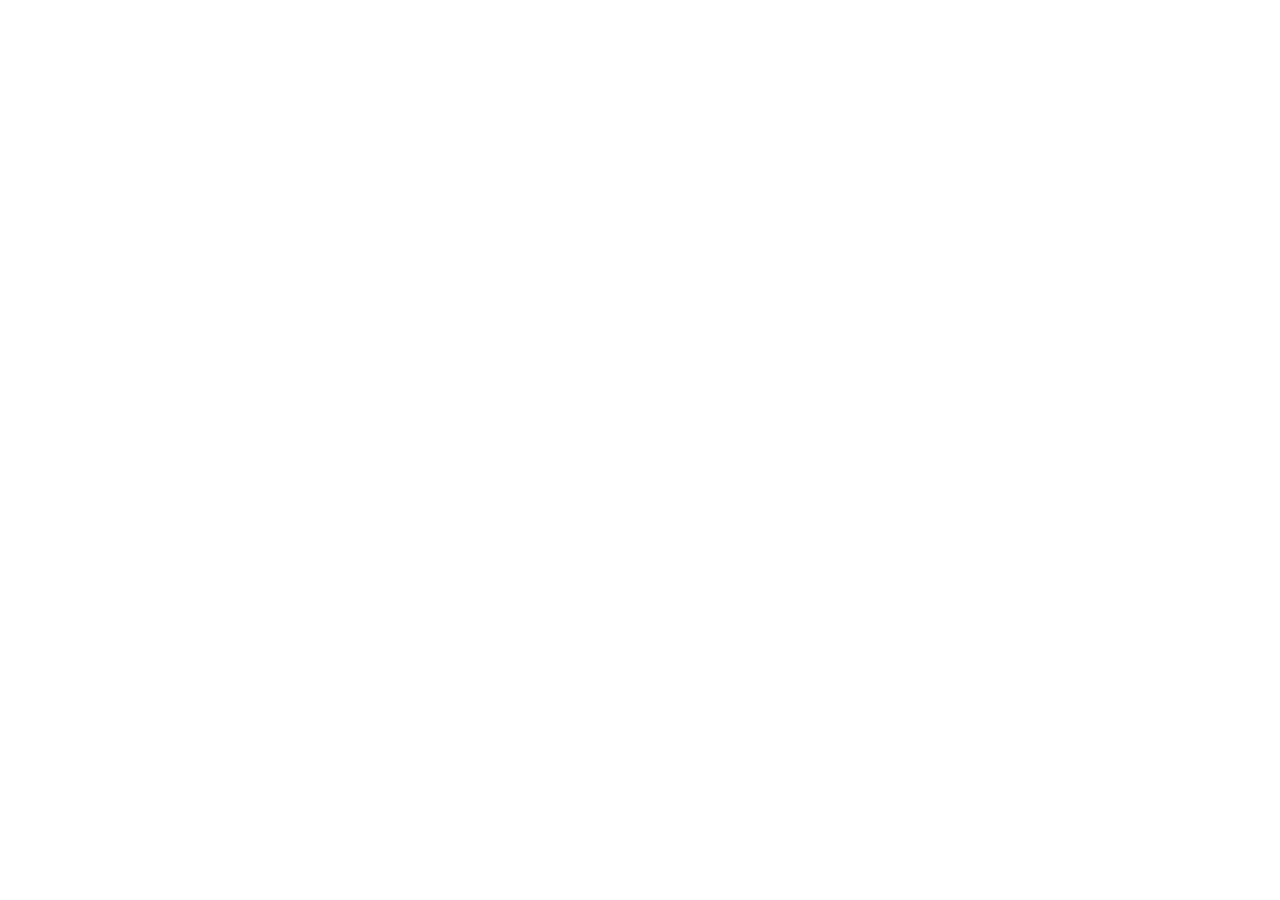
==== index.html @ 5cb630e8 "Initial commit" ====
<!doctype html>
<html lang="en">
  <head>
    <meta charset="UTF-8" />
    <meta name="viewport" content="width=device-width, initial-scale=1.0" />
    <title>My Project</title>
    <link rel="stylesheet" href="style.css" />
  </head>
  <body>
    <!-- START BELOW -->
     
  </body>
</html>
---- style.css ----
/* === RESET === */
*,
*::before,
*::after {
  margin: 0;
  padding: 0;
  box-sizing: border-box;
}

/* START BELOW */
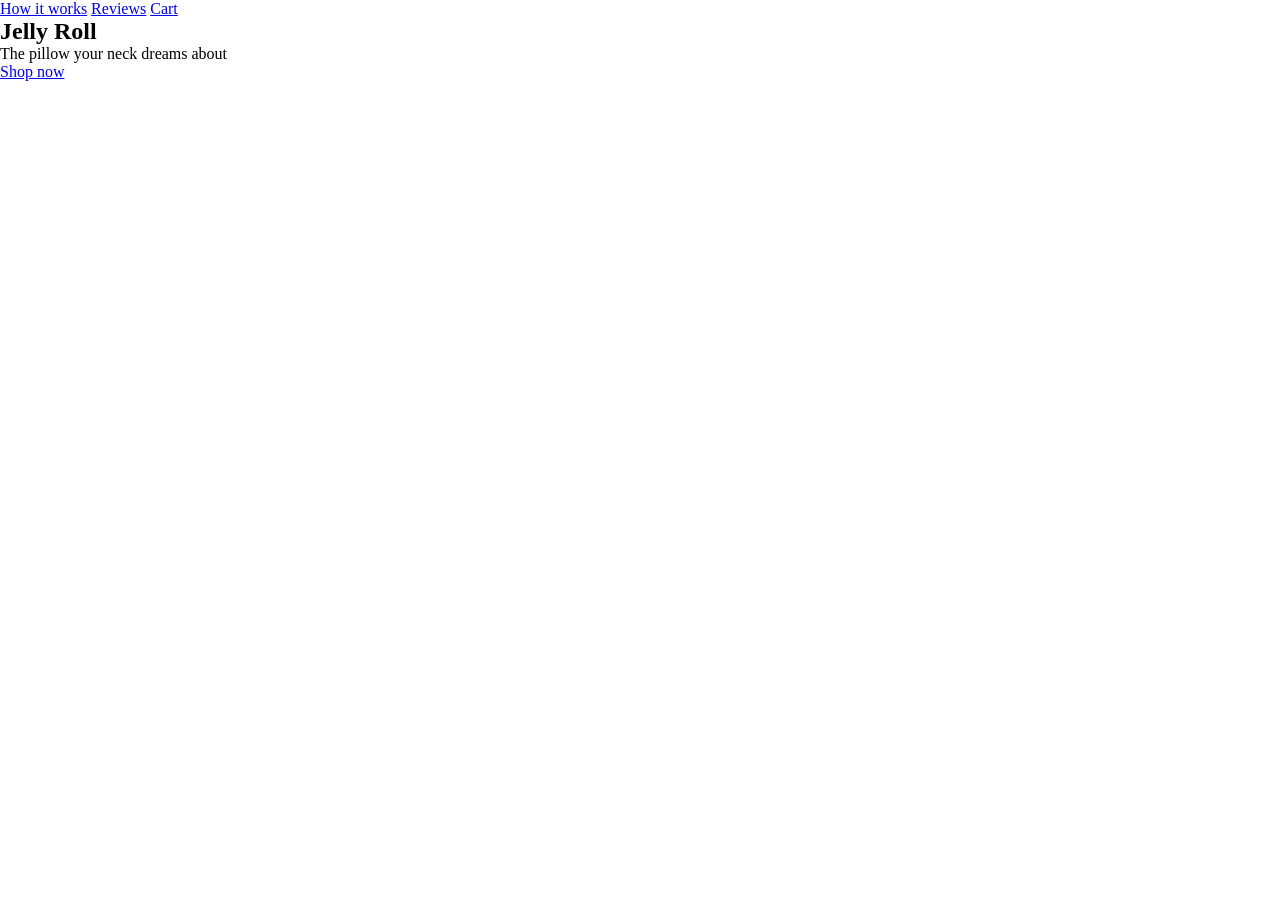
==== commit 8b27cb4e: "Add homepage HTML structure" ====
--- a/index.html
+++ b/index.html
@@ -1,13 +1,30 @@
 <!doctype html>
 <html lang="en">
+
   <head>
     <meta charset="UTF-8" />
     <meta name="viewport" content="width=device-width, initial-scale=1.0" />
     <title>My Project</title>
     <link rel="stylesheet" href="style.css" />
   </head>
+
   <body>
     <!-- START BELOW -->
-     
+    <header>
+      <nav>
+        <a href="#">How it works</a>
+        <a href="#">Reviews</a>
+        <a href="#">Cart</a>
+      </nav>
+    </header>
+    <main>
+      <!-- HERO SECTION -->
+      <section>
+        <h1>Jelly Roll</h1>
+        <p>The pillow your neck dreams about</p>
+        <a href="products.html">Shop now</a>
+      </section>
+    </main>
   </body>
-</html>
+
+</html>
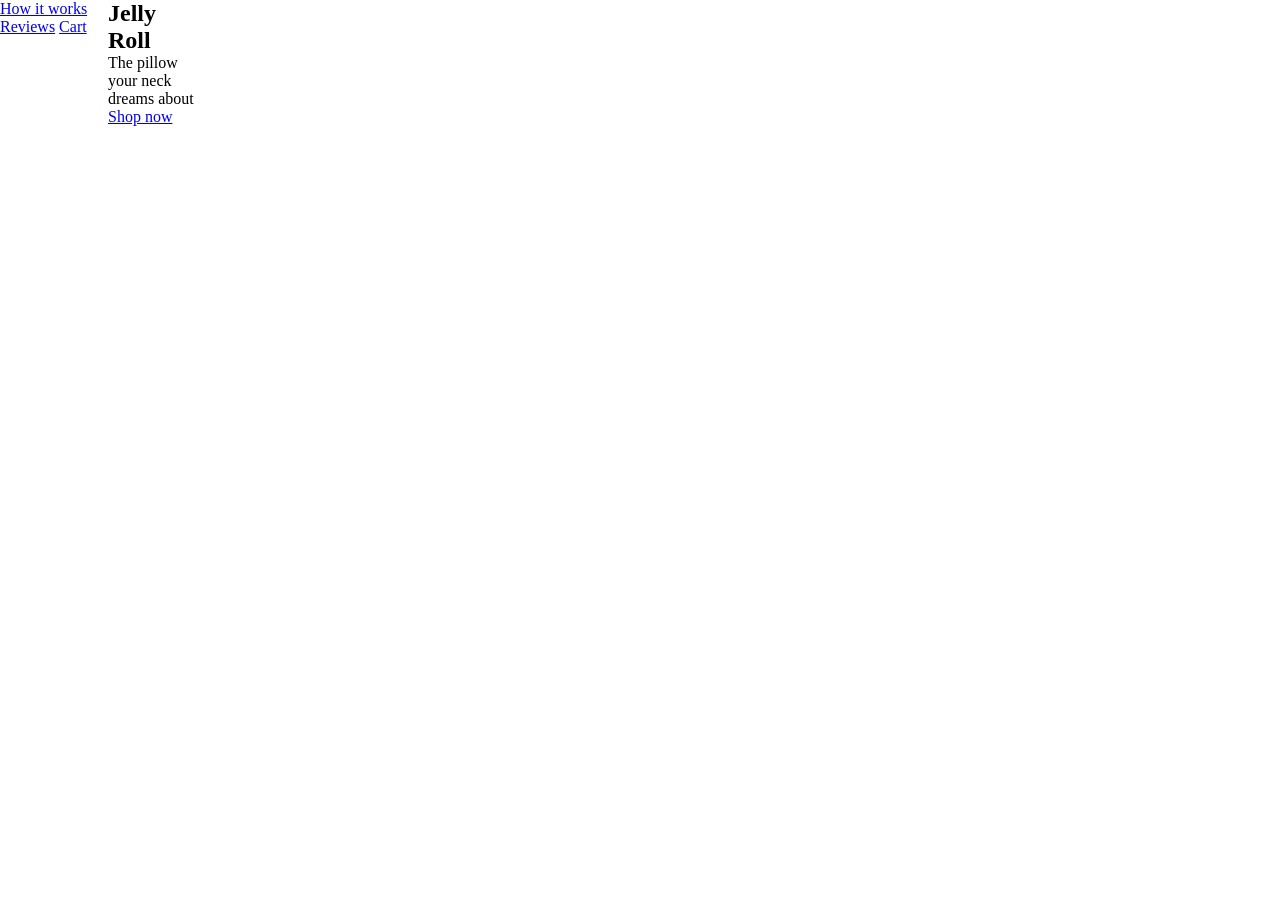
==== commit e1468b5d: "Set up homepage grid container" ====
--- a/index.html
+++ b/index.html
@@ -8,7 +8,7 @@
     <link rel="stylesheet" href="style.css" />
   </head>
 
-  <body>
+  <body class="page">
     <!-- START BELOW -->
     <header>
       <nav>
--- a/style.css
+++ b/style.css
@@ -8,3 +8,8 @@
 }
 
 /* START BELOW */
+.page {
+  display: grid;
+  grid-template-columns: repeat(12, 1fr);
+  gap: 1rem;
+}
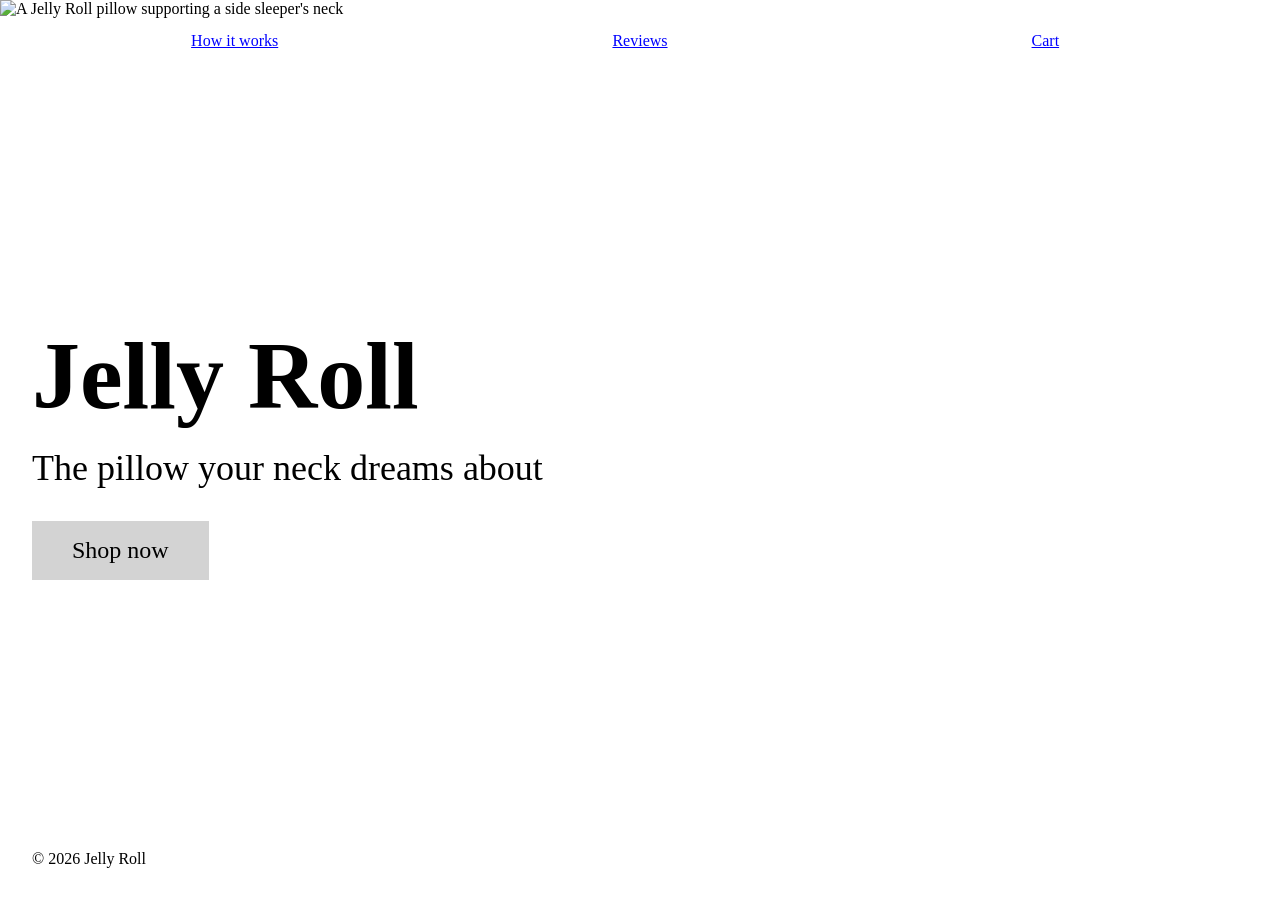
==== commit 00d16200: "Replace placeholder text with real content" ====
--- a/index.html
+++ b/index.html
@@ -4,7 +4,7 @@
   <head>
     <meta charset="UTF-8" />
     <meta name="viewport" content="width=device-width, initial-scale=1.0" />
-    <title>My Project</title>
+    <title>Jelly Roll</title>
     <link rel="stylesheet" href="style.css" />
   </head>
 
@@ -12,19 +12,24 @@
     <!-- START BELOW -->
     <header>
       <nav>
-        <a href="#">How it works</a>
-        <a href="#">Reviews</a>
-        <a href="#">Cart</a>
+        <span class="fake-link">How it works</span>
+        <span class="fake-link">Reviews</span>
+        <span class="fake-link">Cart</span>
       </nav>
     </header>
     <main>
       <!-- HERO SECTION -->
       <section>
+        <img src="https://picsum.photos/1200/800" alt="A Jelly Roll pillow supporting a side sleeper's neck">
         <h1>Jelly Roll</h1>
         <p>The pillow your neck dreams about</p>
         <a href="products.html">Shop now</a>
       </section>
     </main>
+    <!-- FOOTER -->
+    <footer>
+      <p>© 2026 Jelly Roll</p>
+    </footer>
   </body>
 
 </html>
--- a/style.css
+++ b/style.css
@@ -7,9 +7,125 @@
   box-sizing: border-box;
 }
 
+img {
+  max-width: 100%;
+  height: auto;
+}
+
 /* START BELOW */
 .page {
   display: grid;
   grid-template-columns: repeat(12, 1fr);
   gap: 1rem;
+}
+
+.page>header {
+  grid-column: 1 / 13;
+}
+
+.page>main {
+  grid-column: 2 / 7;
+}
+
+/* Refinement: adds space around the page and vertically centers the hero text. */
+.page {
+  min-height: 100vh;
+  padding: 2rem;
+}
+
+.page>main {
+  align-self: center;
+}
+
+.page {
+  grid-template-rows: auto 1fr;
+}
+
+.page nav {
+
+  display: grid;
+  grid-template-columns: repeat(3, 1fr);
+  text-align: center;
+}
+
+.fake-link {
+  color: blue;
+  text-decoration: underline;
+}
+
+.page h1 {
+  font-size: 6rem;
+}
+
+.page main p {
+  font-size: 2.25rem;
+  margin: 1rem 0;
+}
+
+.page main a {
+  display: inline-block;
+  font-size: 1.5rem;
+  margin-top: 1rem;
+  padding: 1rem 2.5rem;
+  background-color: lightgray;
+  color: black;
+  text-decoration: none;
+}
+
+.product-grid {
+  display: grid;
+  grid-template-columns: repeat(2, 1fr);
+  gap: 2rem;
+  padding: 2rem;
+}
+
+.product-grid h1 {
+  grid-column: 1 / 3;
+}
+
+header nav {
+  display: grid;
+  grid-template-columns: repeat(3, 1fr);
+  text-align: center;
+
+}
+
+.product-grid article {
+  min-height: 220px;
+  padding: 1.5rem;
+  background-color: #f2f2f2;
+  box-sizing: border-box;
+}
+
+.product-grid>a {
+  color: black;
+  text-decoration: none;
+}
+
+.product-grid>a article {
+  height: 100%;
+}
+
+.product-grid article p {
+  margin-top: 3rem;
+  text-align: center;
+}
+
+@media (max-width: 1500px) {
+  .page>main {
+    grid-column: 1 / 13;
+  }
+}
+
+.page main section>img {
+  position: fixed;
+  inset: 0;
+  width: 100vw;
+  height: 100vh;
+  object-fit: cover;
+  z-index: -1;
+}
+
+.page>footer {
+  grid-column: 1 / 13;
 }
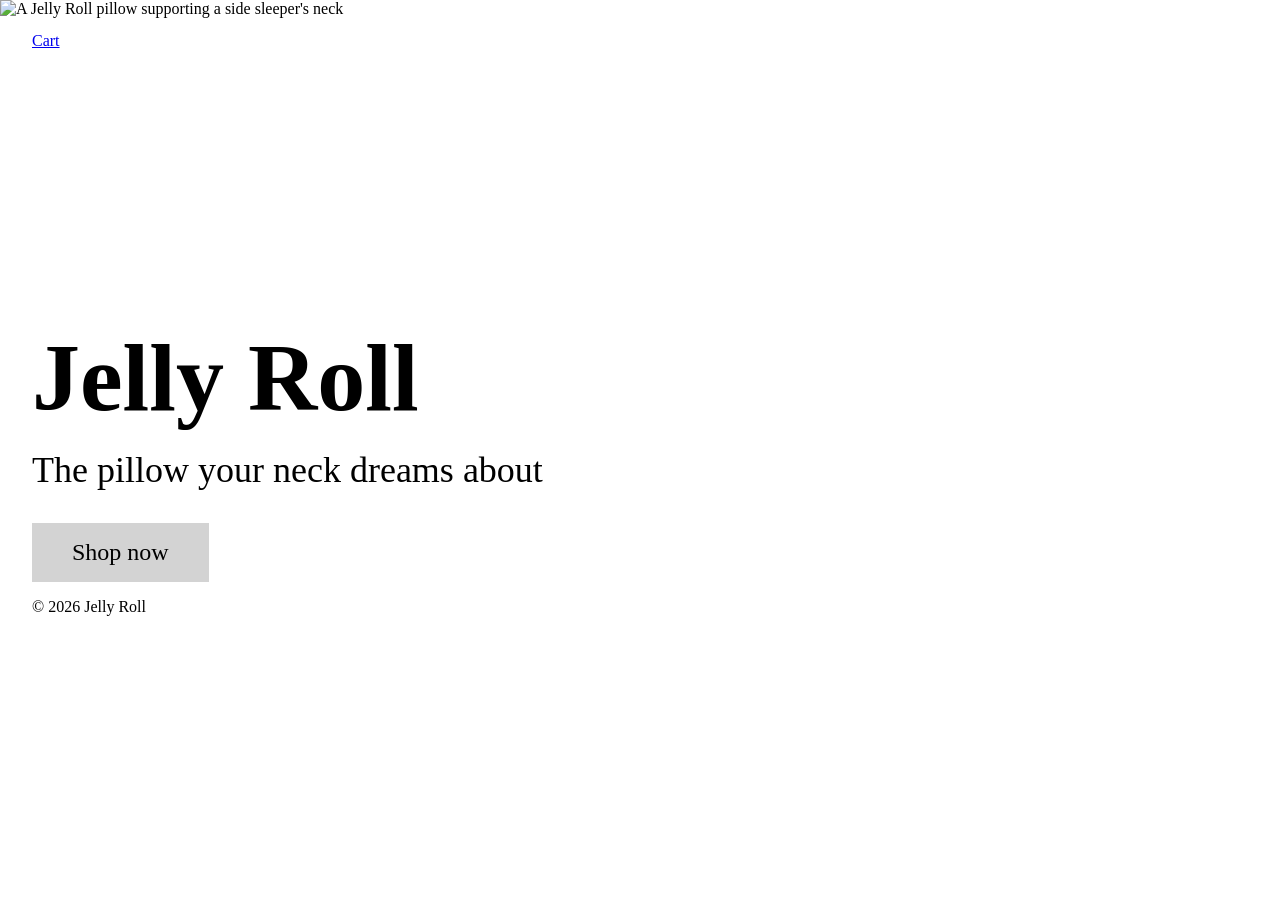
==== commit 54b93dfe: "Fix navigation and layout bugs" ====
--- a/index.html
+++ b/index.html
@@ -12,9 +12,8 @@
     <!-- START BELOW -->
     <header>
       <nav>
-        <span class="fake-link">How it works</span>
-        <span class="fake-link">Reviews</span>
-        <span class="fake-link">Cart</span>
+        
+       <a href="cart.html">Cart</a>
       </nav>
     </header>
     <main>
--- a/style.css
+++ b/style.css
@@ -25,11 +25,13 @@
 
 .page>main {
   grid-column: 2 / 7;
-}
+  margin-top: 16rem;
+}
+
 
 /* Refinement: adds space around the page and vertically centers the hero text. */
 .page {
-  min-height: 100vh;
+
   padding: 2rem;
 }
 
@@ -41,10 +43,12 @@
   grid-template-rows: auto 1fr;
 }
 
+/* Flexbox fits because the navigation links are arranged in one row. */
 .page nav {
-
-  display: grid;
-  grid-template-columns: repeat(3, 1fr);
+  display: flex;
+  justify-content: space-between;
+  align-items: center;
+  gap: 1rem;
   text-align: center;
 }
 
@@ -81,17 +85,20 @@
 
 .product-grid h1 {
   grid-column: 1 / 3;
-}
-
+  text-align: center;
+}
+
+/* Flexbox fits because the navigation links are arranged in one row. */
 header nav {
-  display: grid;
-  grid-template-columns: repeat(3, 1fr);
-  text-align: center;
-
+  display: flex;
+  justify-content: space-between;
+  align-items: center;
+  gap: 1rem;
+  text-align: center;
 }
 
 .product-grid article {
-  min-height: 220px;
+
   padding: 1.5rem;
   background-color: #f2f2f2;
   box-sizing: border-box;
@@ -102,9 +109,7 @@
   text-decoration: none;
 }
 
-.product-grid>a article {
-  height: 100%;
-}
+.product-grid>a article {}
 
 .product-grid article p {
   margin-top: 3rem;
@@ -118,14 +123,278 @@
 }
 
 .page main section>img {
+  height: 100vh;
   position: fixed;
   inset: 0;
   width: 100vw;
-  height: 100vh;
+
   object-fit: cover;
   z-index: -1;
 }
 
 .page>footer {
   grid-column: 1 / 13;
+}
+
+/* CLASSIC PRODUCT PAGE */
+
+.classic-page {
+  background-color: white;
+}
+
+/* Flexbox fits because the navigation links are arranged in one row. */
+.classic-page header nav {
+  display: flex;
+  justify-content: space-between;
+  align-items: center;
+  gap: 1rem;
+  padding: 1.5rem 2rem;
+  text-align: center;
+  background-color: white;
+}
+
+
+.classic-page main {
+  position: relative;
+  max-width: 1000px;
+  margin: 0 auto;
+  padding: 1.5rem 2rem 3rem;
+}
+
+.classic-page main>a {
+  position: absolute;
+  left: -5rem;
+  top: 1.5rem;
+  color: black;
+  font-size: 4rem;
+  line-height: 1;
+  text-decoration: none;
+}
+
+
+.classic-page section {
+  display: grid;
+  grid-template-columns: 1fr 1fr;
+  grid-template-areas:
+    "title title"
+    "image image"
+    "colors price"
+    "description shipping"
+    "description arrival"
+    ". button";
+  column-gap: 3rem;
+  row-gap: 0.75rem;
+}
+
+.classic-page h1 {
+  grid-area: title;
+  font-size: 3rem;
+  margin: 0;
+}
+
+.classic-page section>img {
+  grid-area: image;
+  width: 100%;
+}
+
+/* Flexbox fits because the color choices are arranged in one row. */
+.colors {
+  grid-area: colors;
+  display: flex;
+  gap: 1.25rem;
+  align-items: center;
+}
+
+.color-choice {
+  display: inline-block;
+  width: 3.5rem;
+  height: 3.5rem;
+
+  border: 3px solid white;
+  border-radius: 50%;
+  box-shadow: 0 0 0 2px #777;
+  cursor: pointer;
+}
+
+.color-choice.pink {
+  background-color: hotpink;
+}
+
+.color-choice.purple {
+  background-color: mediumpurple;
+}
+
+.color-choice.orange {
+  background-color: orange;
+}
+
+.description {
+  grid-area: description;
+  font-size: 1.4rem;
+  max-width: 25rem;
+}
+
+.price {
+  grid-area: price;
+  font-size: 2.5rem;
+  text-align: right;
+}
+
+.shipping {
+  grid-area: shipping;
+  font-size: 1.5rem;
+}
+
+.arrival {
+  grid-area: arrival;
+}
+
+.add-to-cart {
+  grid-area: button;
+  display: block;
+  padding: 1.25rem 2rem;
+  background-color: #b5b5b5;
+  color: black;
+  font-size: 1.5rem;
+  text-align: center;
+  text-decoration: none;
+}
+
+/* CART PAGE */
+
+.cart-page {
+  background-color: white;
+}
+
+/* Flexbox fits because the navigation links are arranged in one row. */
+.cart-page header nav {
+  display: flex;
+  justify-content: space-between;
+  align-items: center;
+  gap: 1rem;
+  padding: 1.5rem 2rem;
+  text-align: center;
+  background-color: white;
+}
+
+
+.cart-page main {
+  position: relative;
+  max-width: 1100px;
+  margin: 0 auto;
+  padding: 2rem 3rem 4rem;
+  display: grid;
+  grid-template-columns: 2fr 1fr;
+  gap: 2rem;
+}
+
+.cart-page main>h1 {
+  grid-column: 1 / 3;
+  text-align: center;
+  font-size: 3rem;
+}
+
+.cart-item {
+  grid-column: 1 / 3;
+  display: grid;
+  grid-template-columns: 150px 1fr auto;
+  grid-template-areas:
+    "image title price"
+    "image quantity price"
+    "image shipping price";
+  gap: 0.75rem 1.5rem;
+  align-items: center;
+}
+
+.cart-item img {
+  grid-area: image;
+}
+
+.cart-item h2 {
+  grid-area: title;
+  border-bottom: 2px solid black;
+  padding-bottom: 0.5rem;
+}
+
+.cart-item p:nth-of-type(1) {
+  grid-area: quantity;
+}
+
+.cart-item p:nth-of-type(2) {
+  grid-area: shipping;
+}
+
+.cart-item p:nth-of-type(3) {
+  grid-area: price;
+  font-size: 2.5rem;
+}
+
+.cart-summary {
+  grid-column: 2;
+  margin-top: 5rem;
+}
+
+.cart-summary h2 {
+  font-size: 2.5rem;
+  margin: 1rem 0;
+}
+
+.cart-summary a {
+  display: block;
+  padding: 1rem 2rem;
+  background-color: #c8c8c8;
+  color: black;
+  text-align: center;
+  text-decoration: none;
+  margin-top: 1rem;
+}
+
+
+
+.cart-summary a:first-of-type {
+  position: absolute;
+  left: 3rem;
+  top: 24rem;
+  width: auto;
+  background-color: white;
+  border: 1px solid black;
+}
+
+.quantity button {
+  border: 1px solid #999;
+  background-color: white;
+  padding: 0.5rem 0.75rem;
+  font-size: 1rem;
+  cursor: pointer;
+}
+
+.quantity span {
+  display: inline-block;
+  padding: 0.5rem 0.75rem;
+  background-color: #f2f2f2;
+}
+
+.confirmation-page {
+  min-height: 100vh;
+  display: flex;
+  flex-direction: column;
+  justify-content: flex-start;
+  padding-top: 12rem;
+  align-items: center;
+  text-align: center;
+}
+
+@media (max-width: 800px) {
+
+  .page nav,
+  header nav,
+  .classic-page header nav,
+  .cart-page header nav {
+    flex-direction: column;
+    align-items: flex-start;
+  }
+
+  .colors {
+    flex-wrap: wrap;
+  }
 }
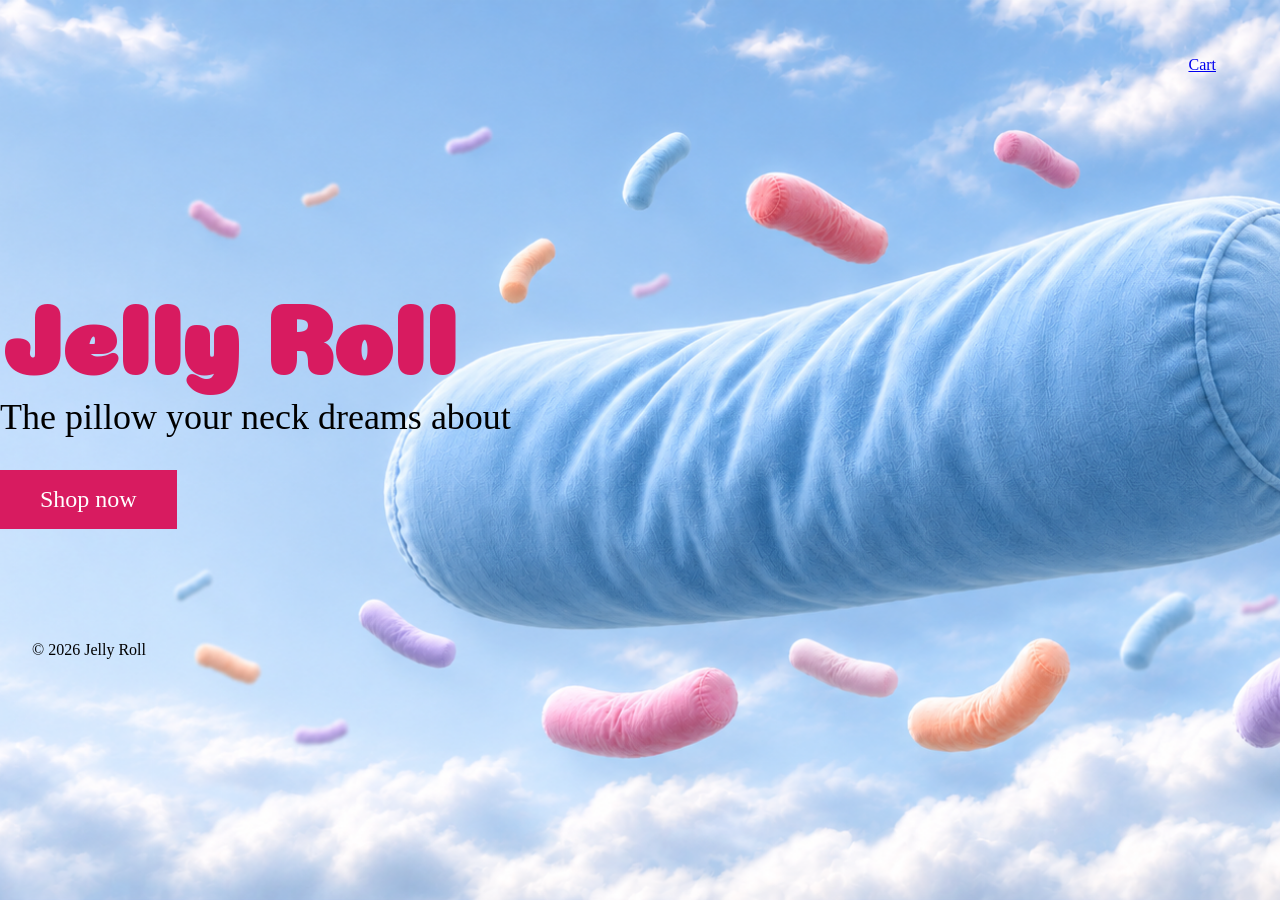
==== commit 8789765f: "Add product images and update typography styles" ====
--- a/index.html
+++ b/index.html
@@ -6,20 +6,24 @@
     <meta name="viewport" content="width=device-width, initial-scale=1.0" />
     <title>Jelly Roll</title>
     <link rel="stylesheet" href="style.css" />
+
+    <link rel="preconnect" href="https://fonts.googleapis.com">
+    <link rel="preconnect" href="https://fonts.gstatic.com" crossorigin>
+    <link href="https://fonts.googleapis.com/css2?family=Coiny&family=Modak&display=swap" rel="stylesheet">
   </head>
 
   <body class="page">
     <!-- START BELOW -->
     <header>
       <nav>
-        
-       <a href="cart.html">Cart</a>
+
+        <a href="cart.html">Cart</a>
       </nav>
     </header>
     <main>
       <!-- HERO SECTION -->
       <section>
-        <img src="https://picsum.photos/1200/800" alt="A Jelly Roll pillow supporting a side sleeper's neck">
+        <img src="homepage.png" alt="Jelly Roll pillows floating in the sky">
         <h1>Jelly Roll</h1>
         <p>The pillow your neck dreams about</p>
         <a href="products.html">Shop now</a>
--- a/style.css
+++ b/style.css
@@ -59,6 +59,8 @@
 
 .page h1 {
   font-size: 6rem;
+  font-family: "Coiny", system-ui;
+  color: #d81b60;
 }
 
 .page main p {
@@ -71,8 +73,8 @@
   font-size: 1.5rem;
   margin-top: 1rem;
   padding: 1rem 2.5rem;
-  background-color: lightgray;
-  color: black;
+  background-color: #d81b60;
+  color: white;
   text-decoration: none;
 }
 
@@ -88,13 +90,20 @@
   text-align: center;
 }
 
+.product-grid h2 {
+  font-family: "Coiny", system-ui;
+  color: #d81b60;
+}
+
 /* Flexbox fits because the navigation links are arranged in one row. */
 header nav {
   display: flex;
-  justify-content: space-between;
-  align-items: center;
-  gap: 1rem;
-  text-align: center;
+  justify-content: flex-end;
+  align-items: center;
+  width: 100%;
+  box-sizing: border-box;
+  gap: 2.5rem;
+  padding: 1.5rem 2rem;
 }
 
 .product-grid article {
@@ -397,4 +406,74 @@
   .colors {
     flex-wrap: wrap;
   }
+}
+
+.page header nav,
+.classic-page header nav,
+.cart-page header nav,
+.confirmation-page header nav,
+body>header nav {
+  display: flex;
+  justify-content: flex-end;
+  align-items: center;
+  width: 100%;
+  box-sizing: border-box;
+  gap: 2.5rem;
+  padding: 1.5rem 2rem;
+}
+
+.product-detail a,
+.classic-page main a {
+  background-color: #d81b60;
+  color: white;
+}
+
+.classic-page a[href="products.html"] {
+  background-color: transparent !important;
+  color: black !important;
+  padding: 0 !important;
+  border: none !important;
+  text-decoration: none;
+}
+
+.classic-page h1 {
+  font-family: "Coiny", system-ui;
+  color: #d81b60;
+}
+
+.cart-page a[href="confirmation.html"] {
+  background-color: #d81b60 !important;
+  color: white !important;
+}
+
+.page main section {
+  padding-left: 2rem;
+}
+
+.page h1,
+.page main p,
+.page main a {
+  position: relative;
+  left: -4rem;
+  top: -6rem;
+}
+
+.product-grid {
+  background: linear-gradient(#cceaff, #eef9ff);
+}
+
+
+.product-grid article {
+  background-color: white;
+}
+
+
+.product-grid>article:first-of-type img {
+  width: 125%;
+  max-width: none;
+  margin-left: -12.5%;
+}
+
+.product-grid article {
+  overflow: hidden;
 }
